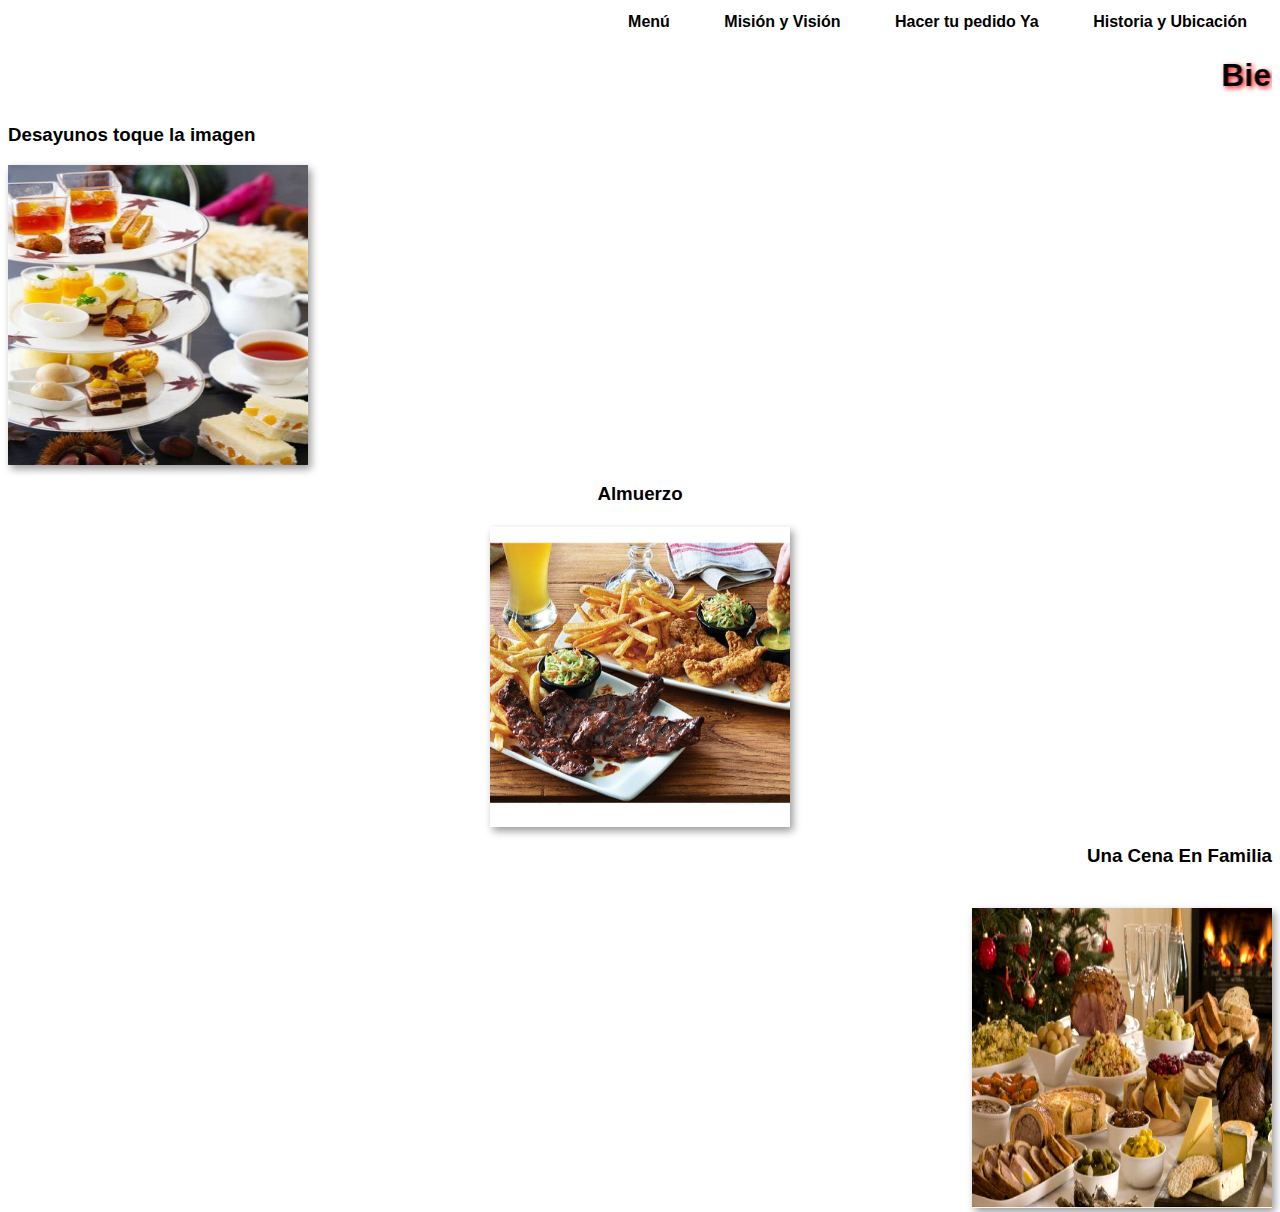
==== index.html @ b44fbdfc "Add files via upload" ====
<!DOCTYPE html>
<html>
<head>
    <meta charset='utf-8'>
    <title>Restaurante</title>
    <meta name='viewport' content='width=device-width, initial-scale=1'>
     <link rel="stylesheet" href="imagen.css">
      
     </head>
<body>
    <nav>
        <a href="#">Menú</a>
        <a href="#">Misión y Visión</a>
        <a href="https://chat.whatsapp.com/IxLFzabDSKH1dmeyXUZdFy">Hacer tu pedido Ya</a>
        <a href="#">Historia y Ubicación</a>
    </nav>
<h1 class="hola"><marquee>Bienvenidos al Menú</marquee></h1>

<h3>Desayunos toque la imagen </h3>

<div class="contenedor">
    <div class="tarjeta">
        <div class="frente">
            <img src="desayuno.jpg" alt="avatar" style="width:300px; height:300px;">
        </div>
        <div class="atras">
            <h1>Desayuno</h1>
            <p>tipico </p>
            <p>baleada</p>
            <p>cafe al gusto</p>
            <p>huevos al gusto</p>
            <p>panqueques</p>
        </div>
    </div>
</div>

<center> <h3> Almuerzo</h3>
    <div class="contenedor">
    <div class="tarjeta">
        <div class="frente">
            <img src="almuerzo.jpg" alt="avatar" style="width:300px; height:300px;">
        </div>
        <div class="atras2">
            <h1>Almuerzo</h1>
            <p>Tacos </p>
            <p>Pollo Frito y asado</p>
            <p>Tajadas con Carne molida</p>
            <p>Sandwis</p>
            <p><h2>Nota</h2> Todos incluyen complementos son papas, arroz y refresco de 2 litros</p>
        </div>
    </div>
</div></center>
<center><h3 class="cena">Una Cena En Familia</h3> </center>
    <div class="contenedor1">
    <div class="tarjeta">
        <div class="frente">
            <img src="cena familiar.png" alt="avatar" style="width:300px; height:300px;">
        </div>
        <div class="atras3">
            <h1>Cena Familiar</h1>
            <p>Parrillada familiar </p>
            <p>Taqueada Familiae</p>
            <p>Cena Tipica Familiar</p>
            <p>Pollo Frito Entero</p>
            <p><h2>Nota</h2> Todos incluyen complementos son frijoles fritos, tortillas  platano y refresco de 2 litros</p>
        </div>
    </div>
</div>
</body>
</html>
---- imagen.css ----
body{
    font-family: Arial, Helvetica, sans-serif;
}
.contenedor{
    background-color: transparent;
    width: 300px;
    height: 300px;
    perspective: 1000px;
    
}
.tarjeta{
    position: relative;
    width: 100%;
    height: 100%;
    text-align: center;
    transition: transform 0.6s;
    transform-style: preserve-3d;
    box-shadow: 3px 4px 8px 0 rgba(0,0,0,0.4);

}
.contenedor:hover .tarjeta{
    transform:rotateY(180deg);
}
.frente, .atras{
    position: absolute;
    width: 100%;
    height: 100%;
    backface-visibility: hidden;
}
.frente{
    background-color: #bbb;
    color:black;
    z-index: 2;
}
.atras{
    background-color: #2980b9;
    color:white;
    transform:rotateY(180deg);
    z-index:1;
}
nav a:hover{
    color:rgb(67, 255, 29);
    background-color:#fae89a ;
    border-radius: 25px;
}
nav{
    width: 100%;
    text-align: right;
}
nav a{
    text-decoration: none;
    display: inline-block;
    padding: 5px 15px;
    color:black;
    font-weight: bold;
    margin:0 10px;

}


h1{
    text-shadow: 2px 2px 5px red;
}
.contenedor1{
    background-color: transparent;
    width: 300px;
    height: 300px;
    perspective: 1000px;
    float: right;
    
}
.contenedor1:hover .tarjeta{
    transform:rotateY(180deg);
}
.cena{
    text-align: right ; 
}
.frente2{
    background-color: #bbb;
    color:black;
    z-index: 2;
}
.frente3{
    background-color: #bbb;
    color:black;
    z-index: 2;
}
.atras2{
    background-color: #e27b26;
    color:rgb(255, 255, 255);
    transform:rotateY(180deg);
    z-index:1;
}
.atras3{
    background-color: #1df08e;
    color:#ffffff;
    transform:rotateY(180deg);
    z-index:1;
}
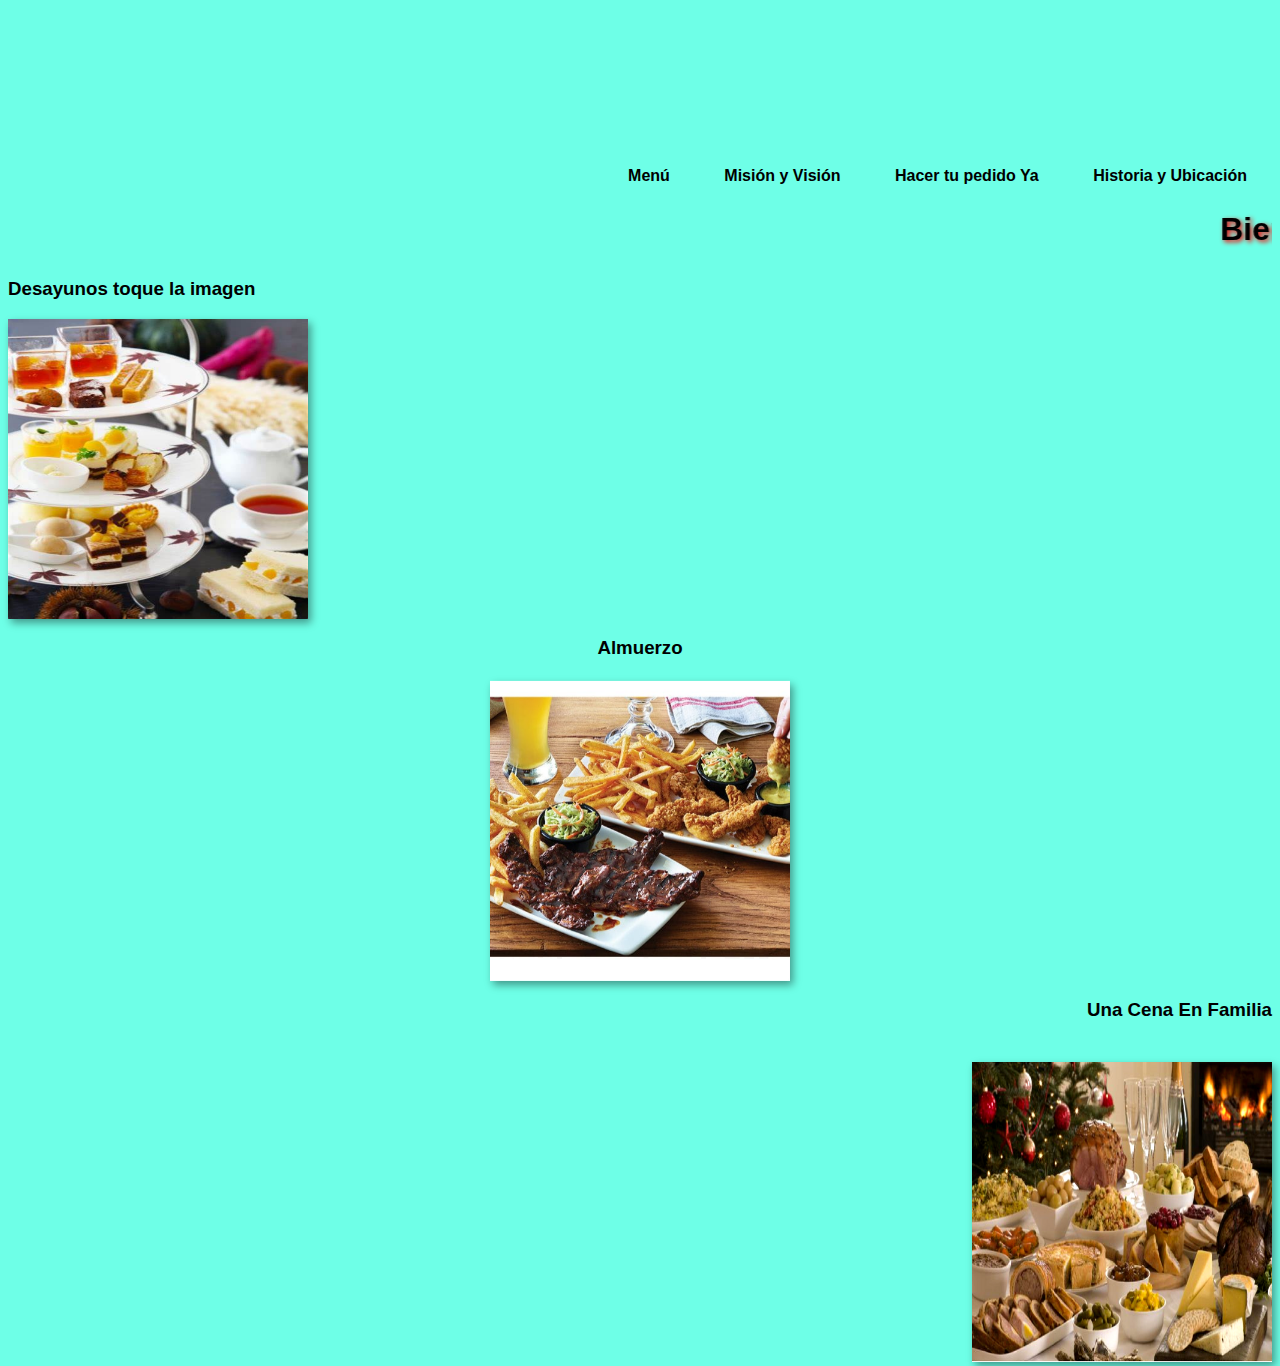
==== commit 360b2fd8: "Add files via upload" ====
--- a/index.html
+++ b/index.html
@@ -7,12 +7,16 @@
      <link rel="stylesheet" href="imagen.css">
       
      </head>
-<body>
+<body background= "">
+    <div class="embed-responsive embed-responsive-1">
+        <video src="imagen fondo 2.gif"  muted loop autoplay></video>
+      </div>
+    
     <nav>
-        <a href="#">Menú</a>
-        <a href="#">Misión y Visión</a>
-        <a href="https://chat.whatsapp.com/IxLFzabDSKH1dmeyXUZdFy">Hacer tu pedido Ya</a>
-        <a href="#">Historia y Ubicación</a>
+        <a href="index.html" target="_blank">Menú</a>
+        <a href="mision1.html" target="_blank">Misión y Visión</a>
+        <a href="https://chat.whatsapp.com/IxLFzabDSKH1dmeyXUZdFy" target="_blank">Hacer tu pedido Ya</a>
+        <a href="historia_ubicacion.html" target="_blank">Historia y Ubicación</a>
     </nav>
 <h1 class="hola"><marquee>Bienvenidos al Menú</marquee></h1>
 
--- a/imagen.css
+++ b/imagen.css
@@ -1,6 +1,8 @@
 
 body{
     font-family: Arial, Helvetica, sans-serif;
+   background-color: rgb(110, 255, 231);
+    
 }
 .contenedor{
     background-color: transparent;
@@ -42,7 +44,7 @@
 nav a:hover{
     color:rgb(67, 255, 29);
     background-color:#fae89a ;
-    border-radius: 25px;
+    border-radius: 50px;
 }
 nav{
     width: 100%;
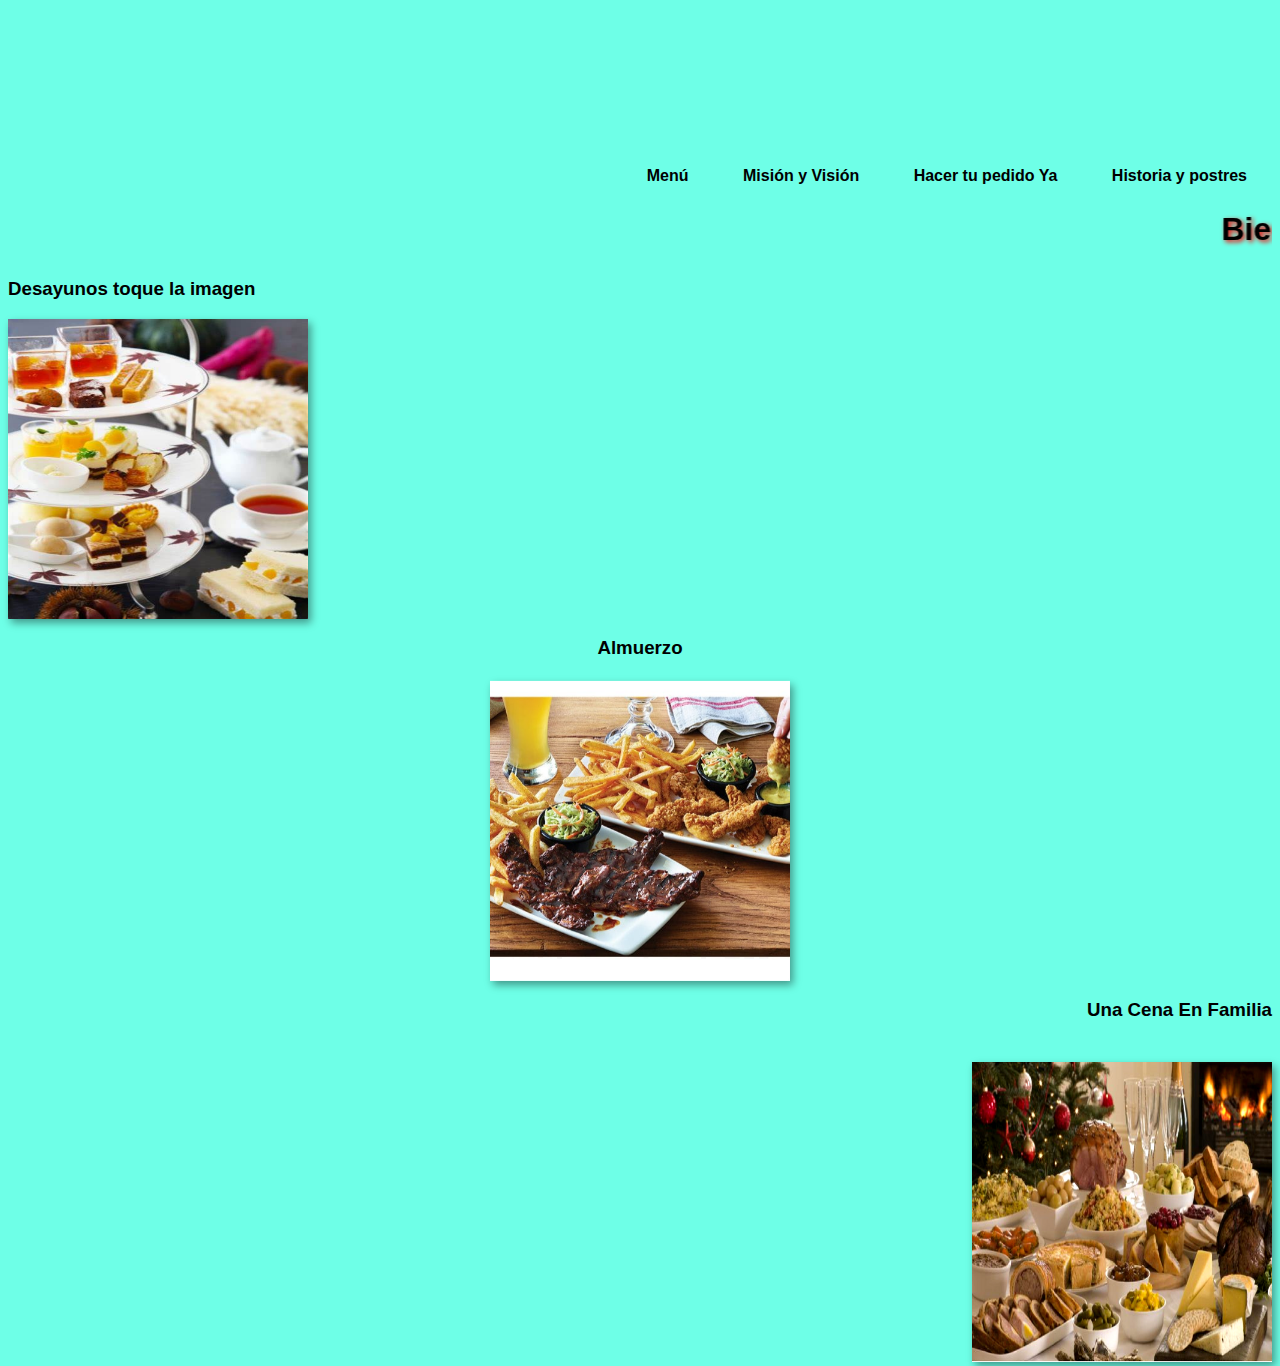
==== commit eb6d9c5d: "Add files via upload" ====
--- a/index.html
+++ b/index.html
@@ -16,7 +16,7 @@
         <a href="index.html" target="_blank">Menú</a>
         <a href="mision1.html" target="_blank">Misión y Visión</a>
         <a href="https://chat.whatsapp.com/IxLFzabDSKH1dmeyXUZdFy" target="_blank">Hacer tu pedido Ya</a>
-        <a href="historia_ubicacion.html" target="_blank">Historia y Ubicación</a>
+        <a href="C:\Users\Argue\OneDrive\Escritorio\CURSO 2021\Diseño Web\Primer Parcial\programacion html\html\Site2\mision1.html" target="_blank">Historia y postres </a>
     </nav>
 <h1 class="hola"><marquee>Bienvenidos al Menú</marquee></h1>
 
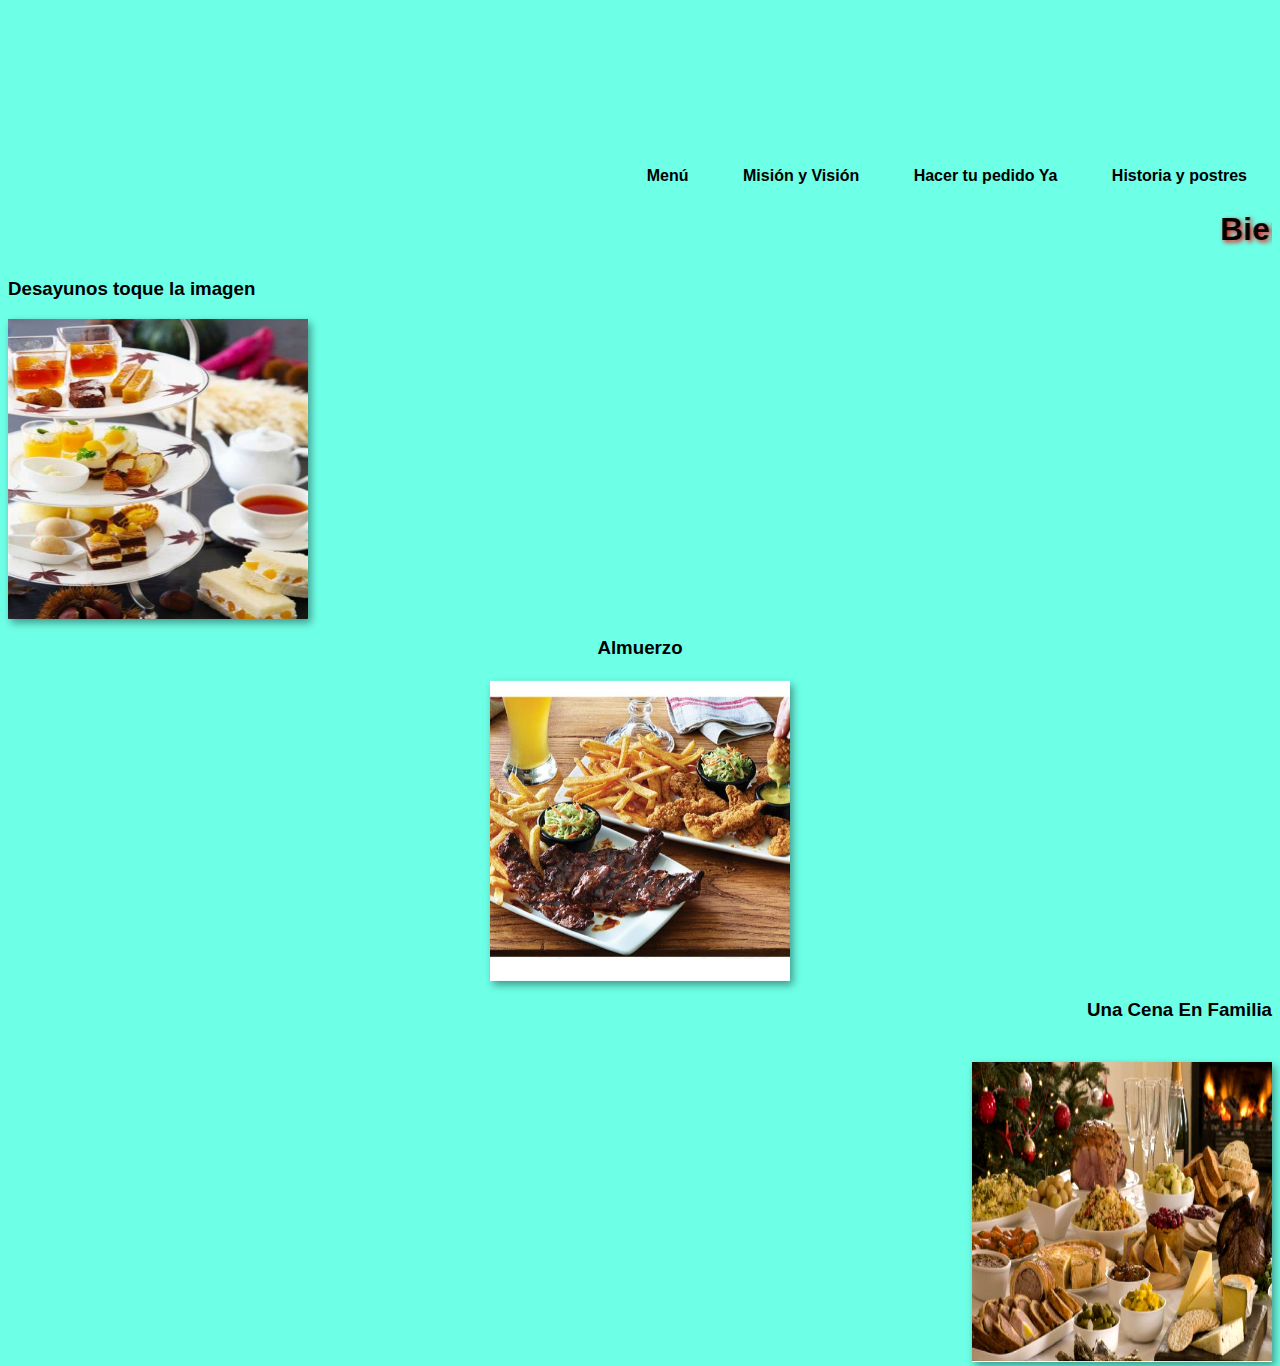
==== commit c2d0dbca: "Add files via upload" ====
--- a/index.html
+++ b/index.html
@@ -5,7 +5,8 @@
     <title>Restaurante</title>
     <meta name='viewport' content='width=device-width, initial-scale=1'>
      <link rel="stylesheet" href="imagen.css">
-      
+     <link rel="shortcut icon" type="image/x-icon" href="https://th.bing.com/th?id=OIF.1%2f%2fBj0zLGlOqR6G%2fOfisvg&pid=ImgDet&rs=1"
+    
      </head>
 <body background= "">
     <div class="embed-responsive embed-responsive-1">
@@ -16,7 +17,7 @@
         <a href="index.html" target="_blank">Menú</a>
         <a href="mision1.html" target="_blank">Misión y Visión</a>
         <a href="https://chat.whatsapp.com/IxLFzabDSKH1dmeyXUZdFy" target="_blank">Hacer tu pedido Ya</a>
-        <a href="C:\Users\Argue\OneDrive\Escritorio\CURSO 2021\Diseño Web\Primer Parcial\programacion html\html\Site2\mision1.html" target="_blank">Historia y postres </a>
+        <a href="https://edwin2032.github.io/hisotoria/" target="_blank">Historia y postres </a>
     </nav>
 <h1 class="hola"><marquee>Bienvenidos al Menú</marquee></h1>
 
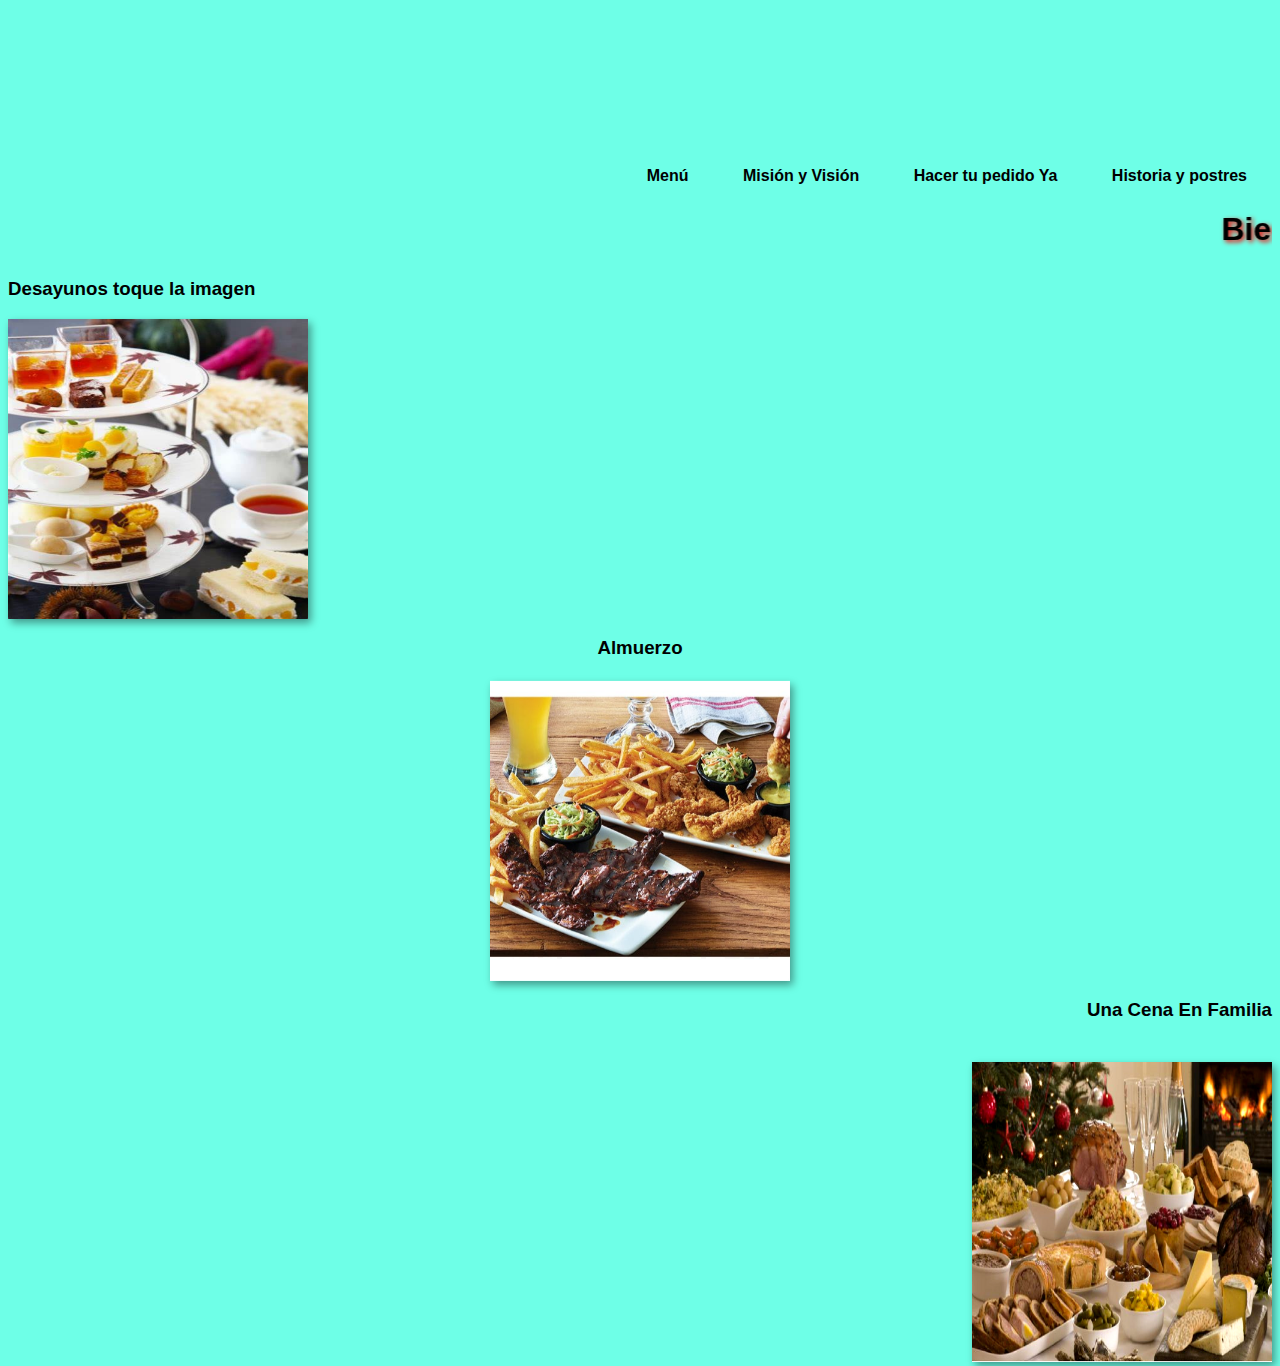
==== commit 2c8e7eaa: "Add files via upload" ====
--- a/index.html
+++ b/index.html
@@ -14,7 +14,7 @@
       </div>
     
     <nav>
-        <a href="index.html" target="_blank">Menú</a>
+        <a href="pagina.html" target="_blank">Menú</a>
         <a href="mision1.html" target="_blank">Misión y Visión</a>
         <a href="https://chat.whatsapp.com/IxLFzabDSKH1dmeyXUZdFy" target="_blank">Hacer tu pedido Ya</a>
         <a href="https://edwin2032.github.io/hisotoria/" target="_blank">Historia y postres </a>
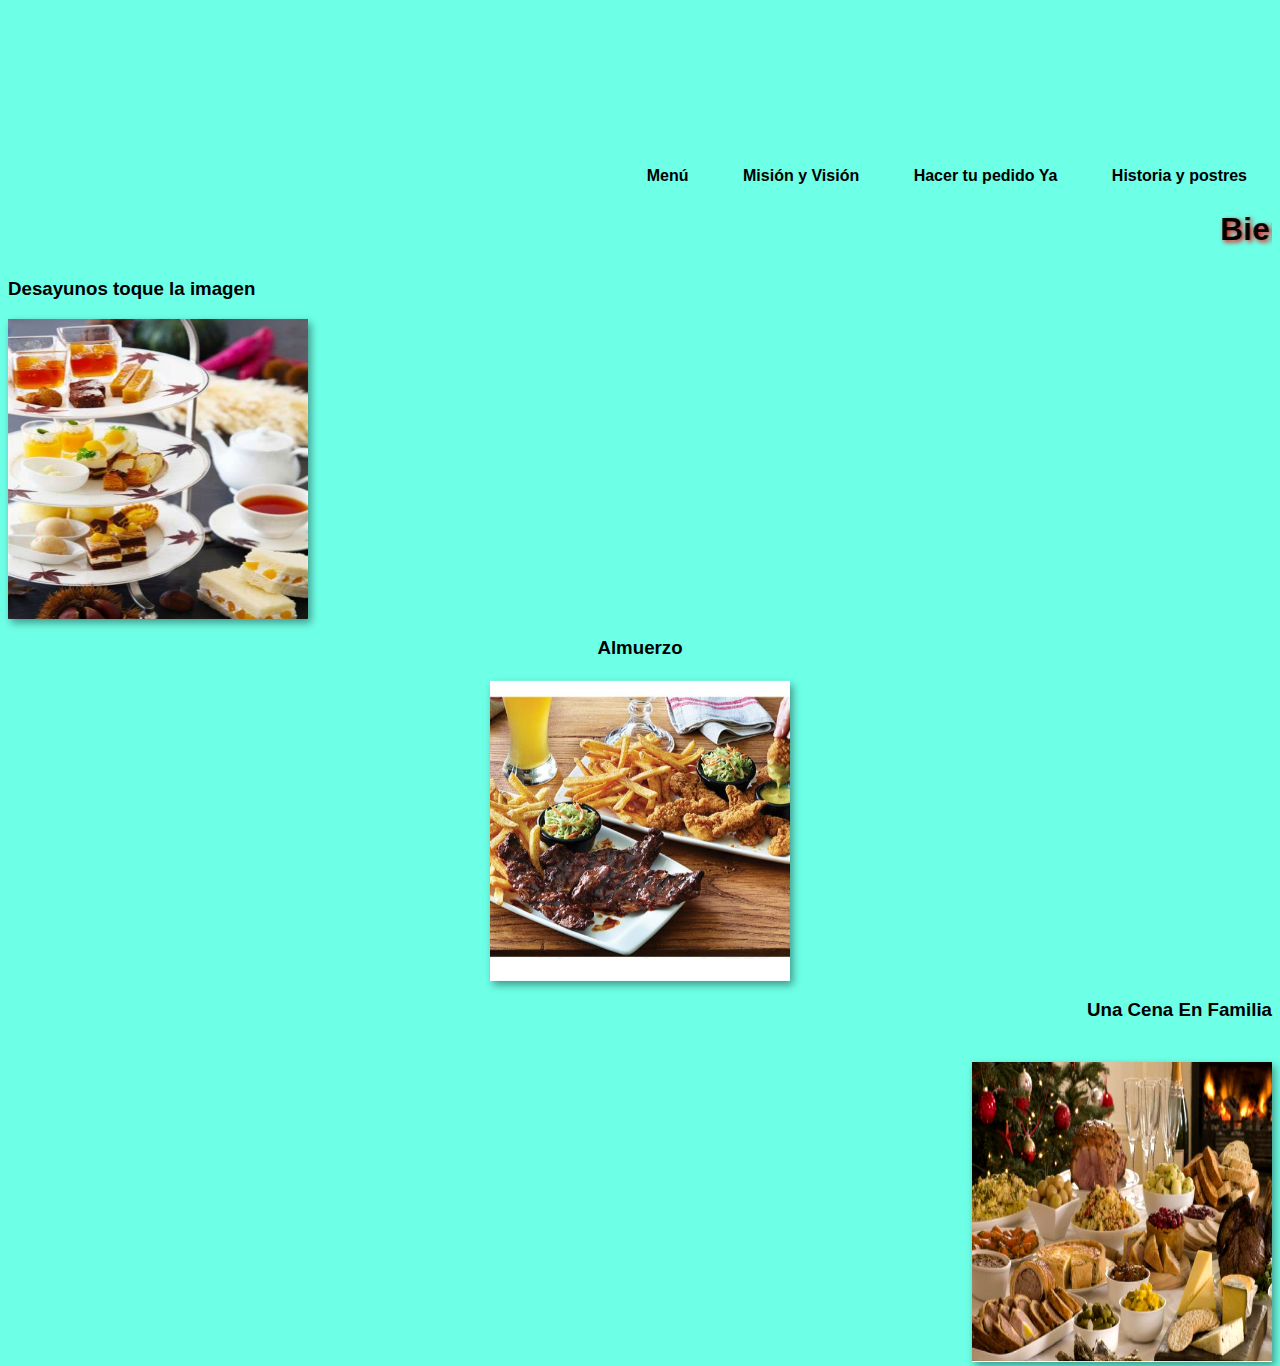
==== commit c50a2311: "Update index.html" ====
--- a/index.html
+++ b/index.html
@@ -14,7 +14,7 @@
       </div>
     
     <nav>
-        <a href="pagina.html" target="_blank">Menú</a>
+        <a href="index.html" target="_blank">Menú</a>
         <a href="mision1.html" target="_blank">Misión y Visión</a>
         <a href="https://chat.whatsapp.com/IxLFzabDSKH1dmeyXUZdFy" target="_blank">Hacer tu pedido Ya</a>
         <a href="https://edwin2032.github.io/hisotoria/" target="_blank">Historia y postres </a>
@@ -72,4 +72,4 @@
     </div>
 </div>
 </body>
-</html>+</html>
